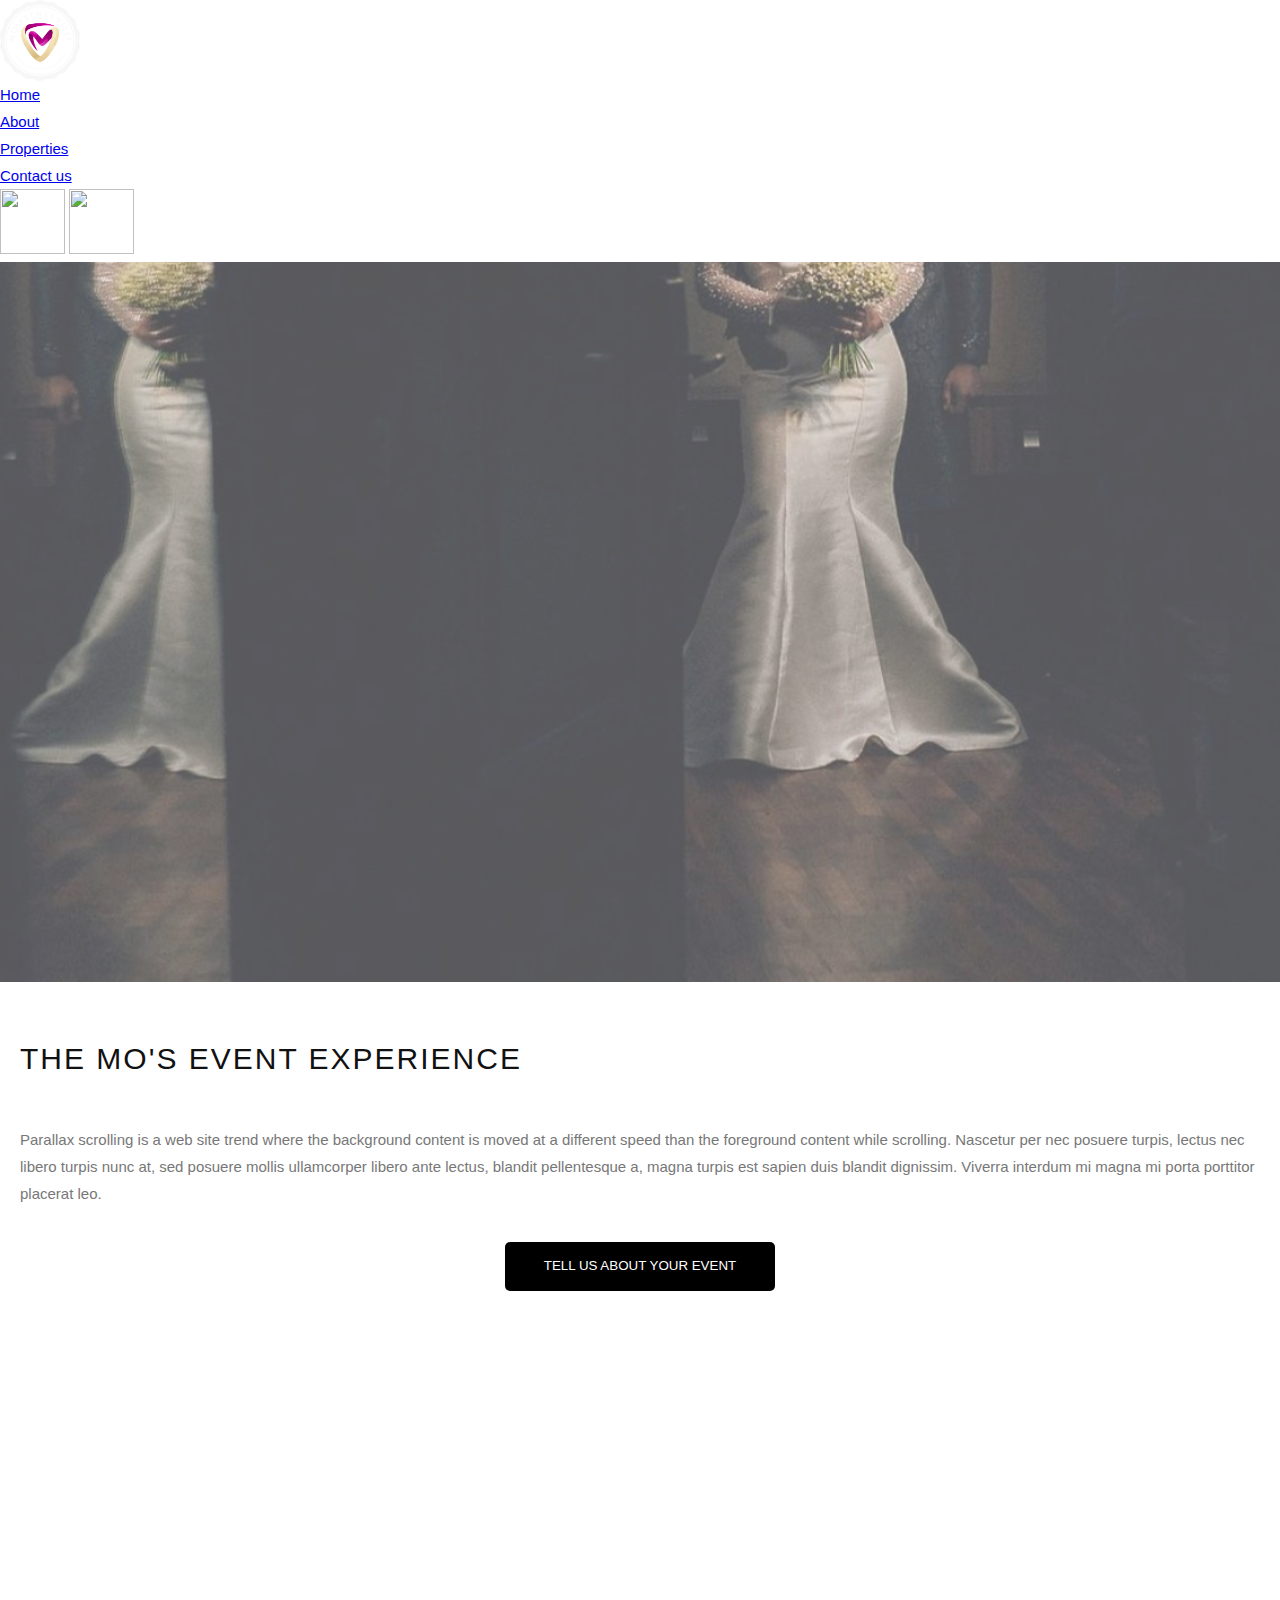
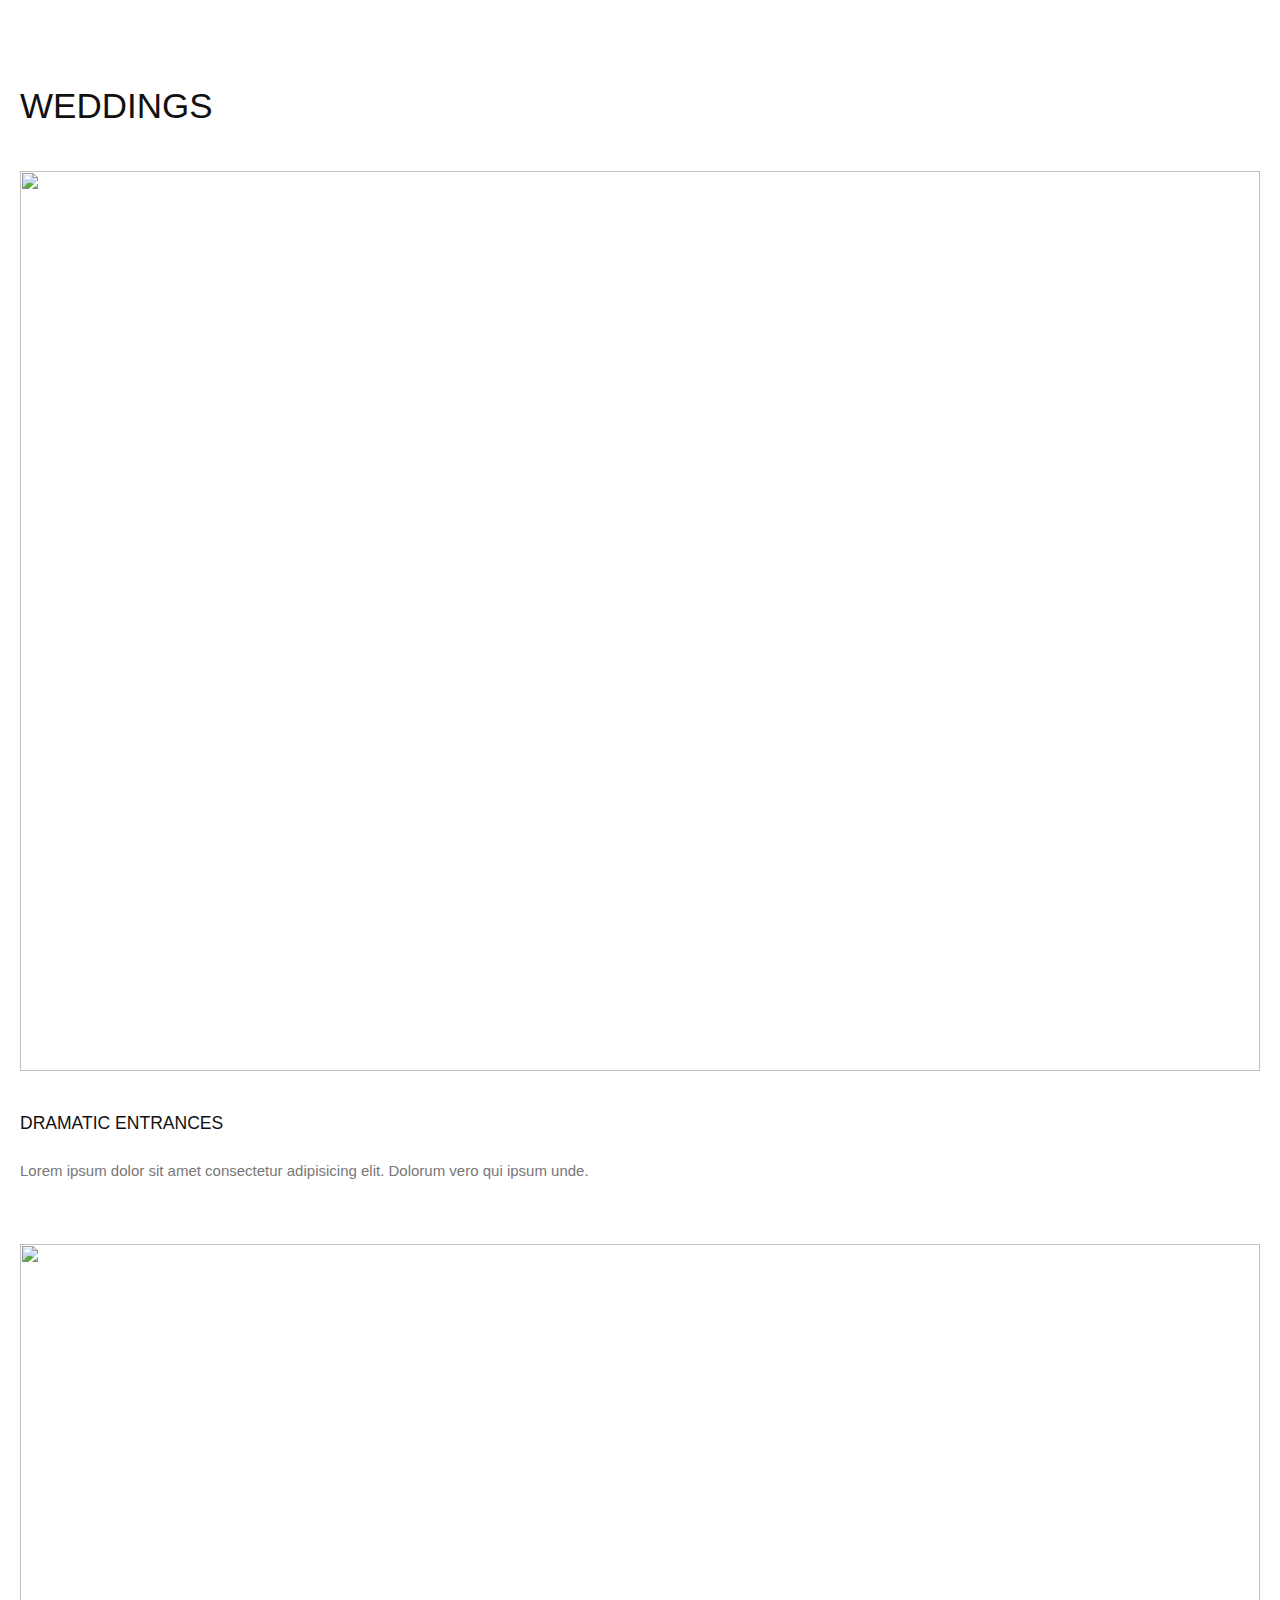
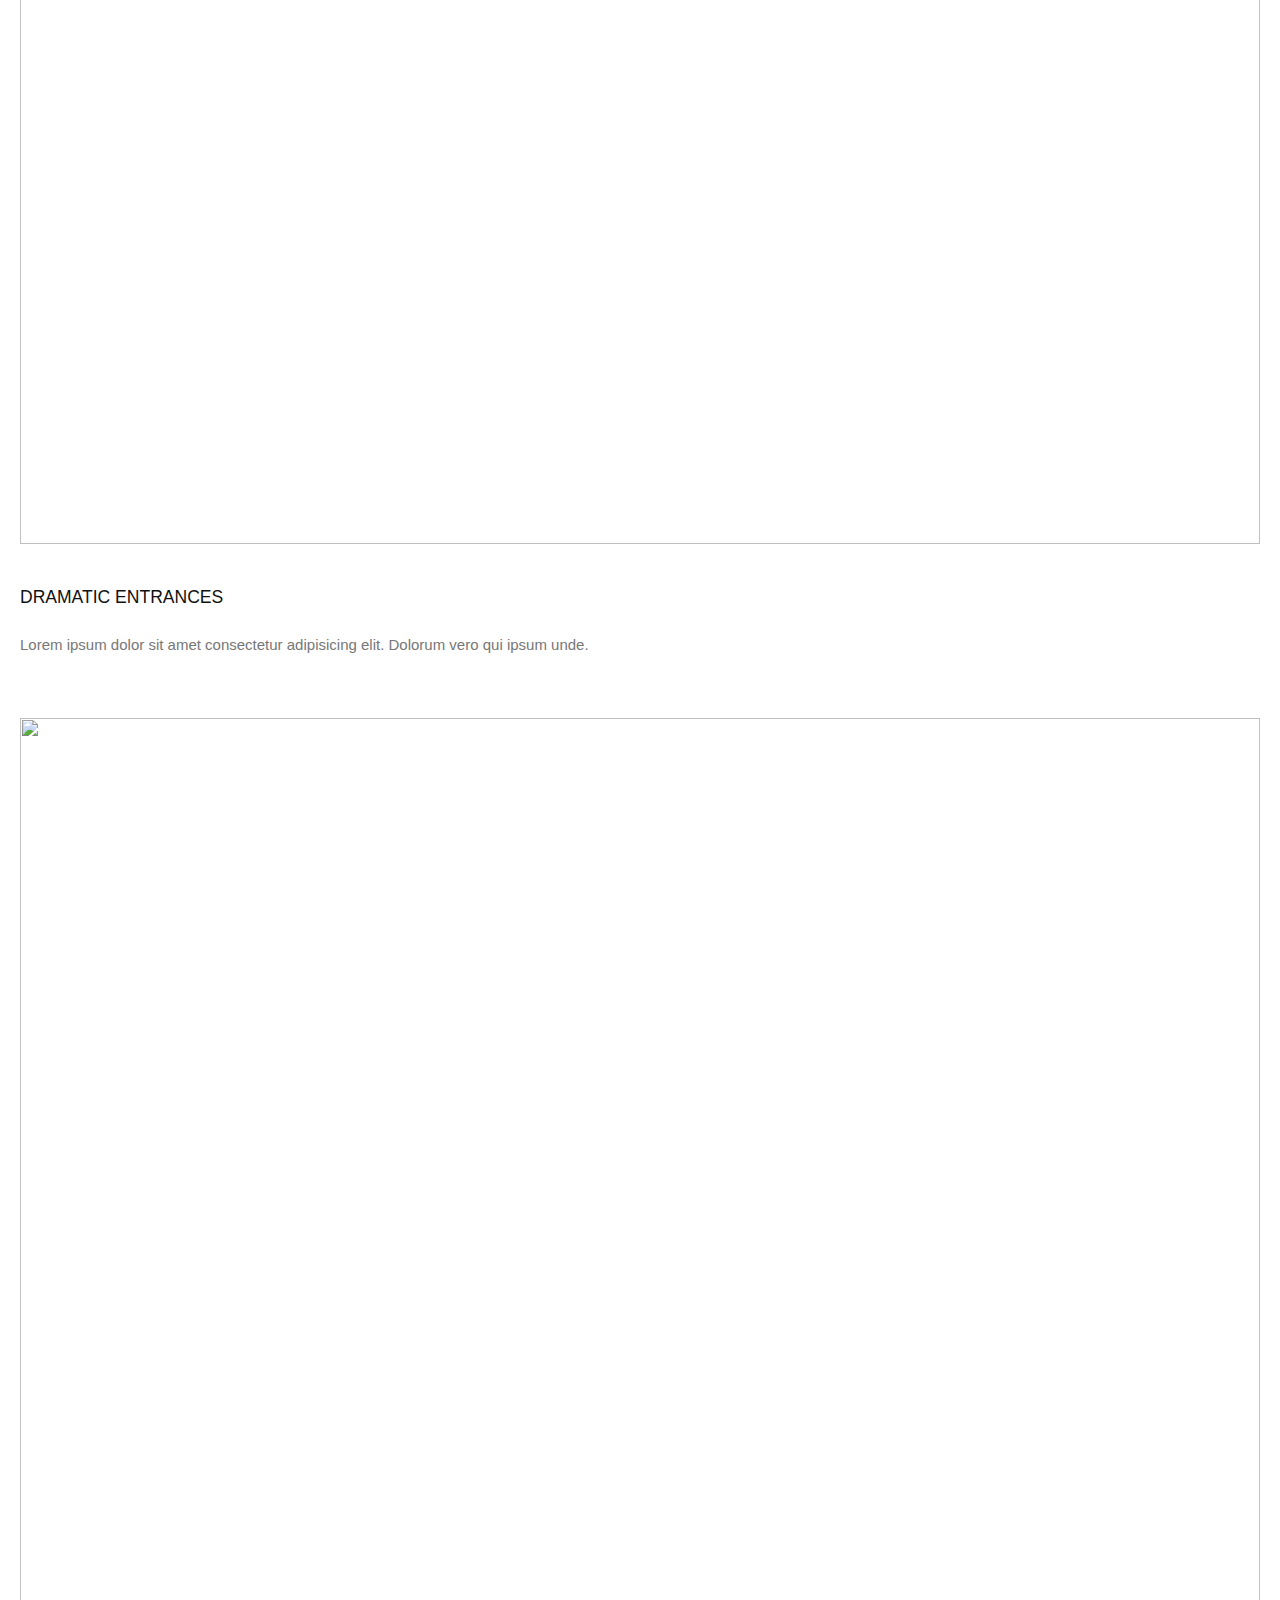
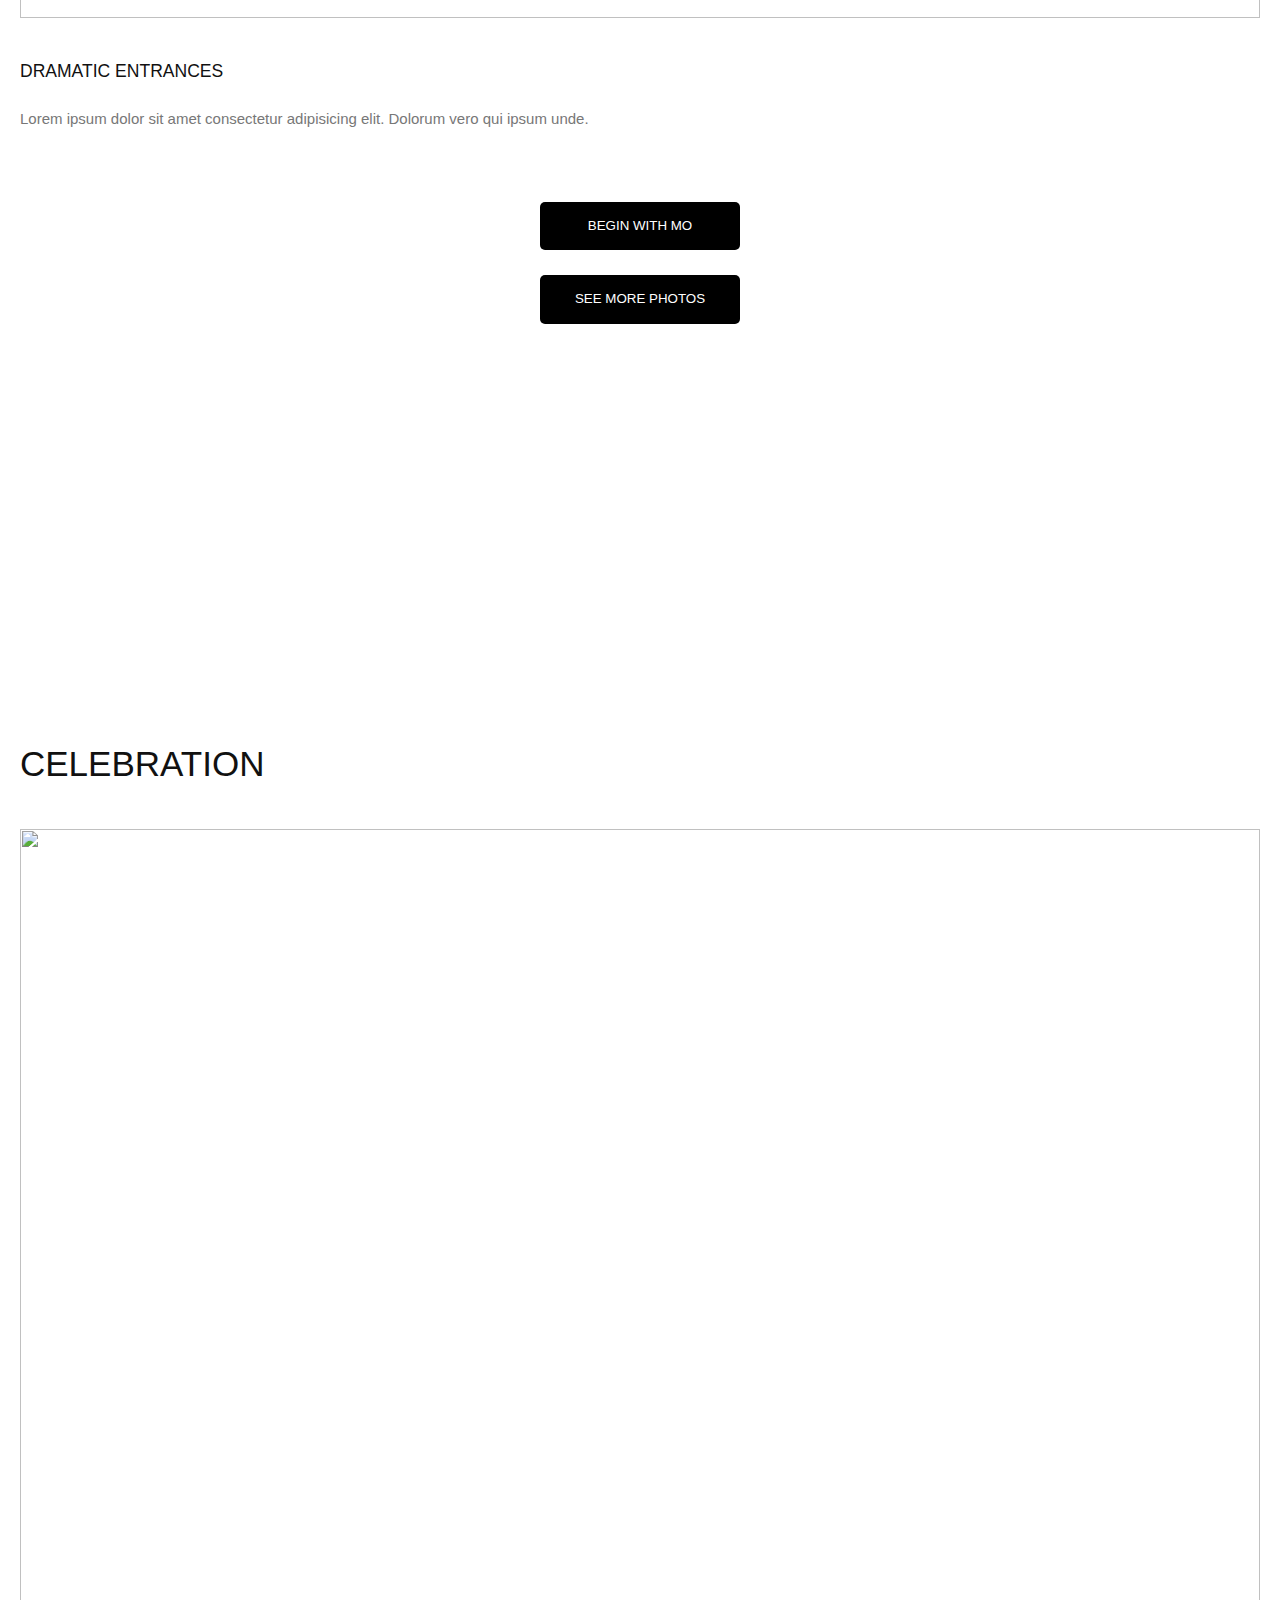
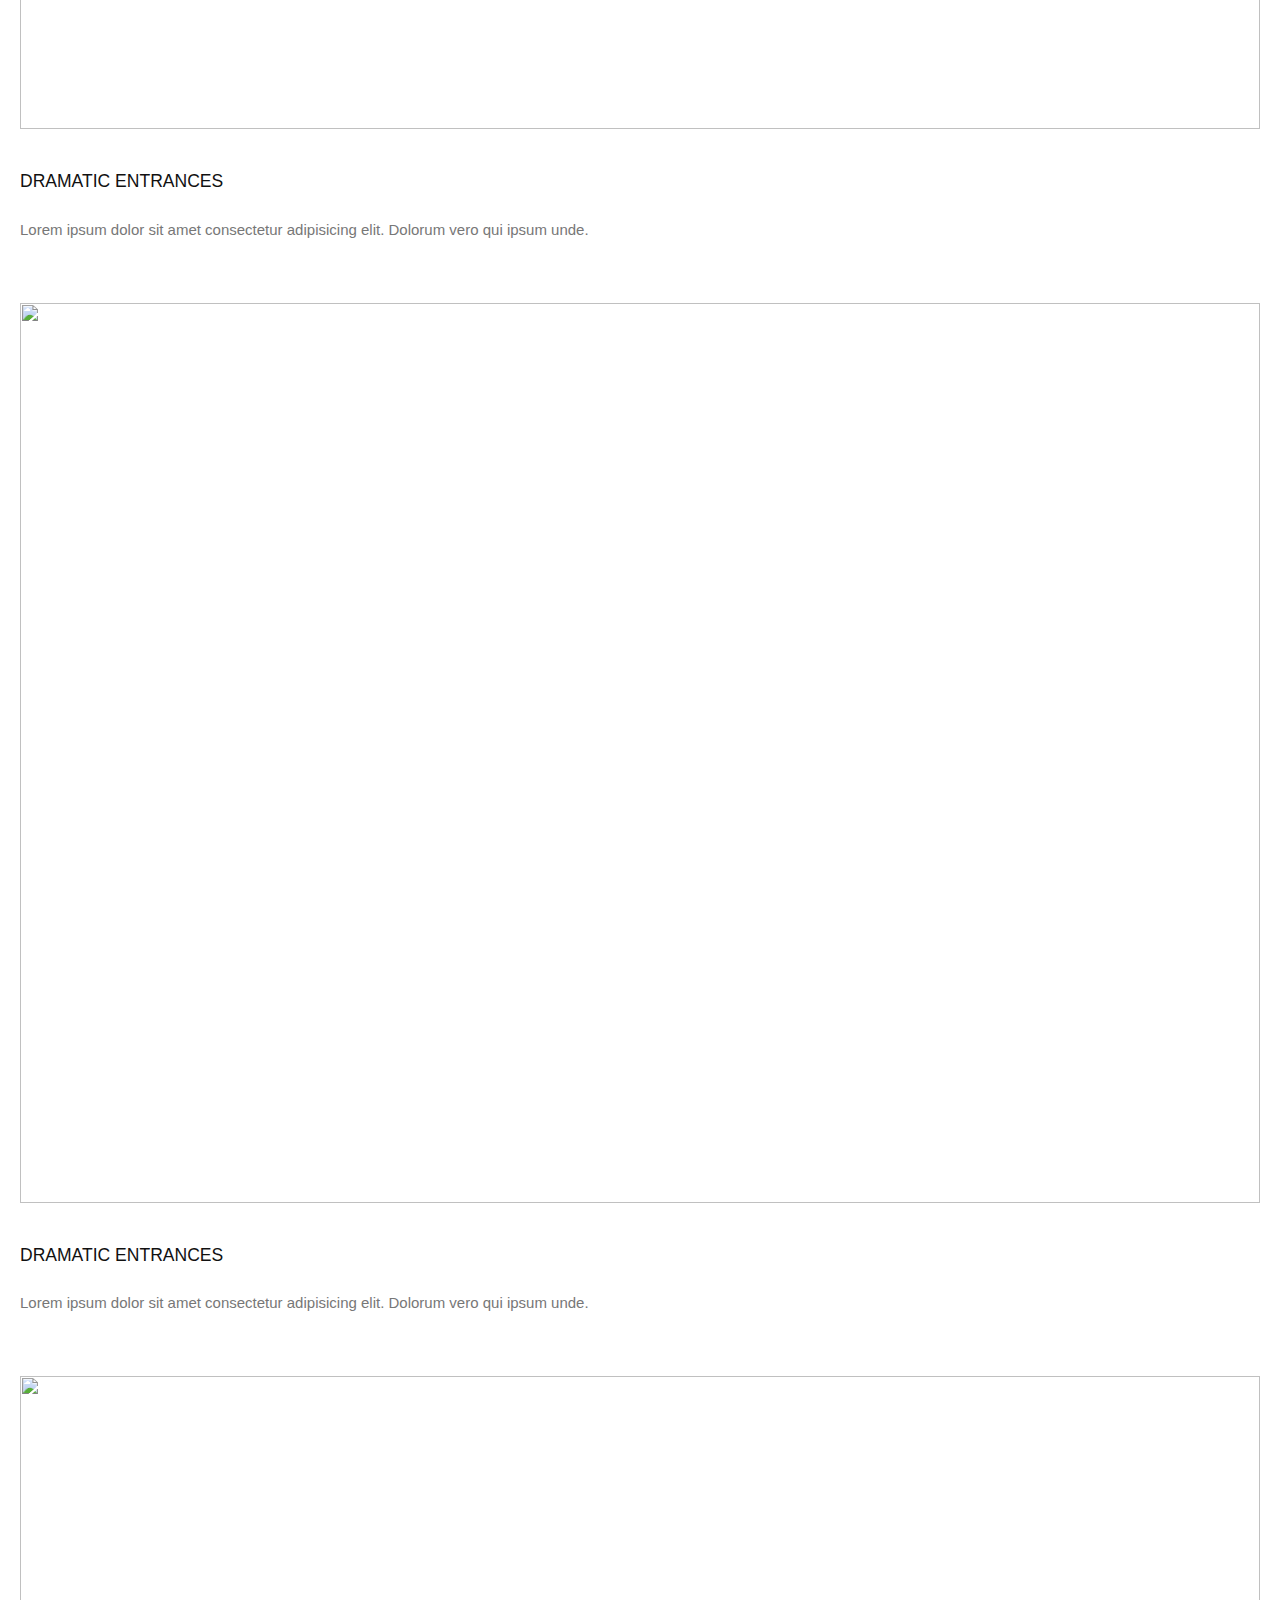
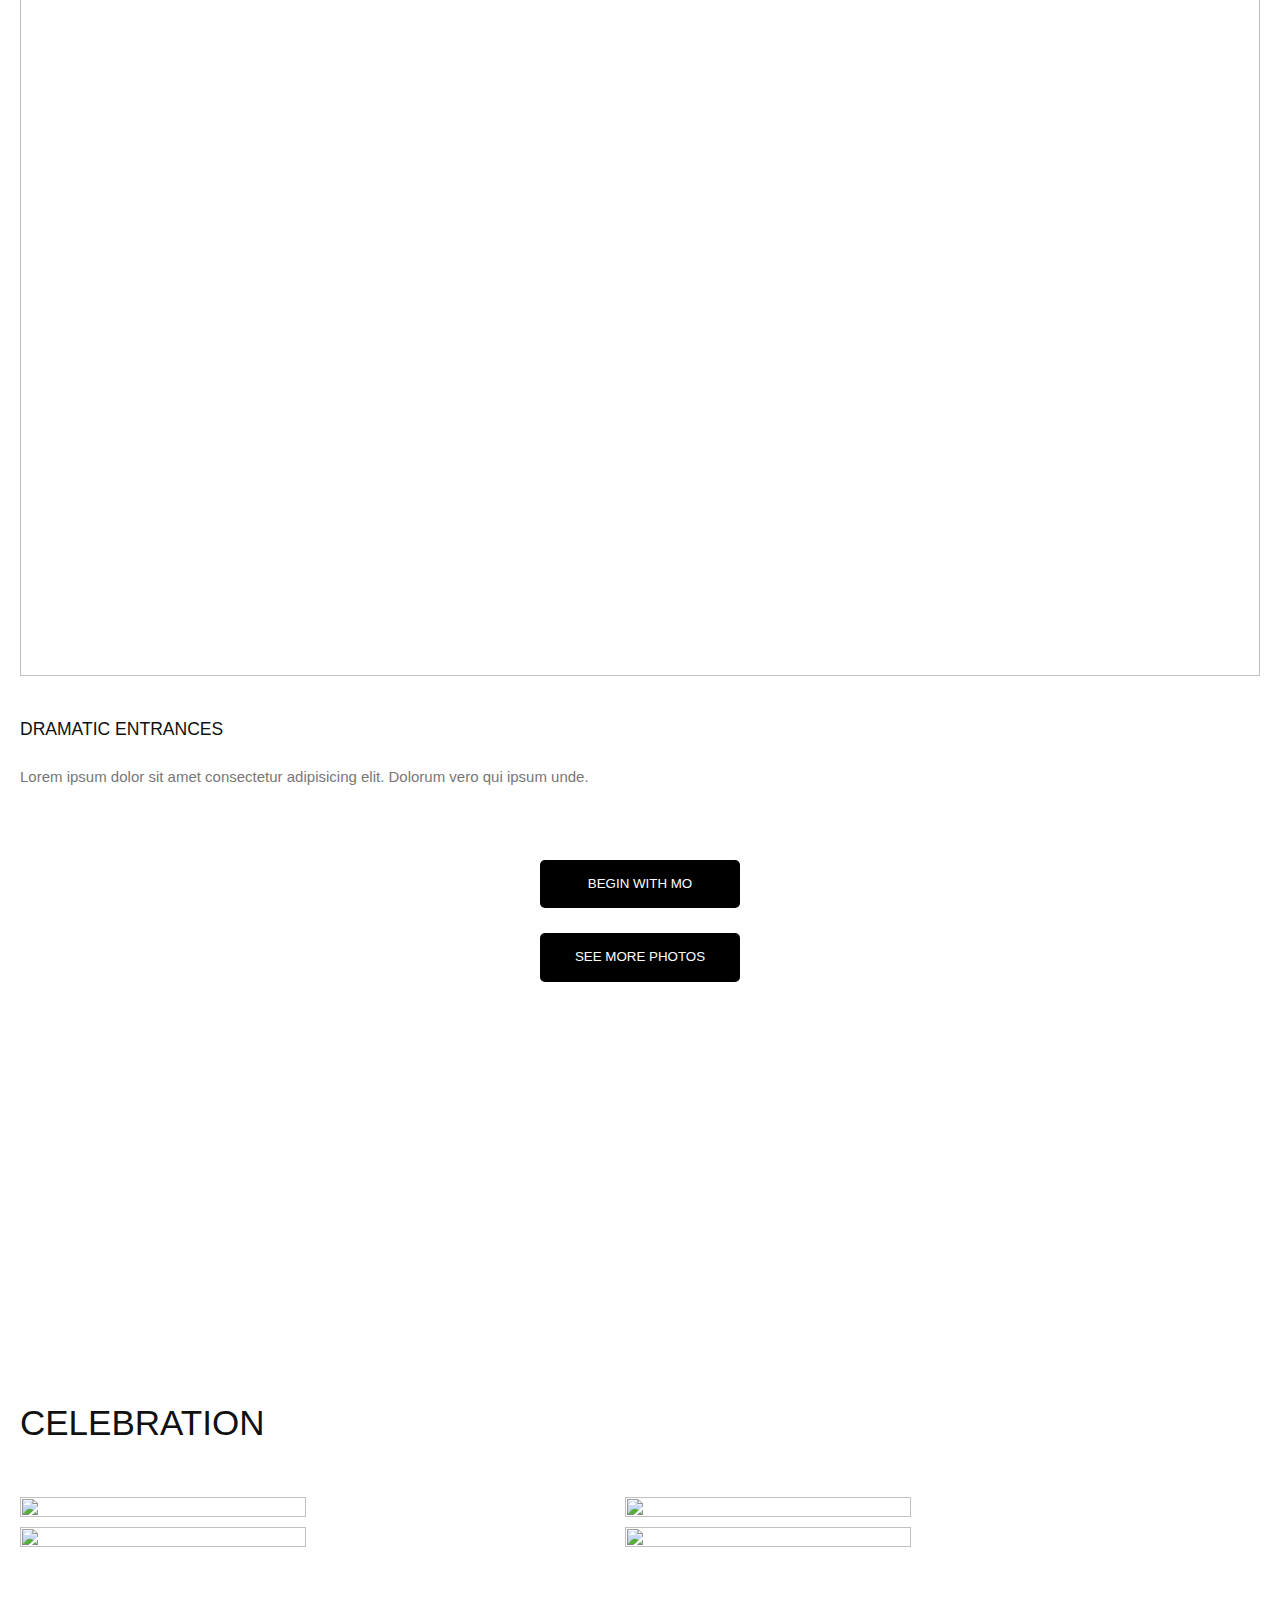
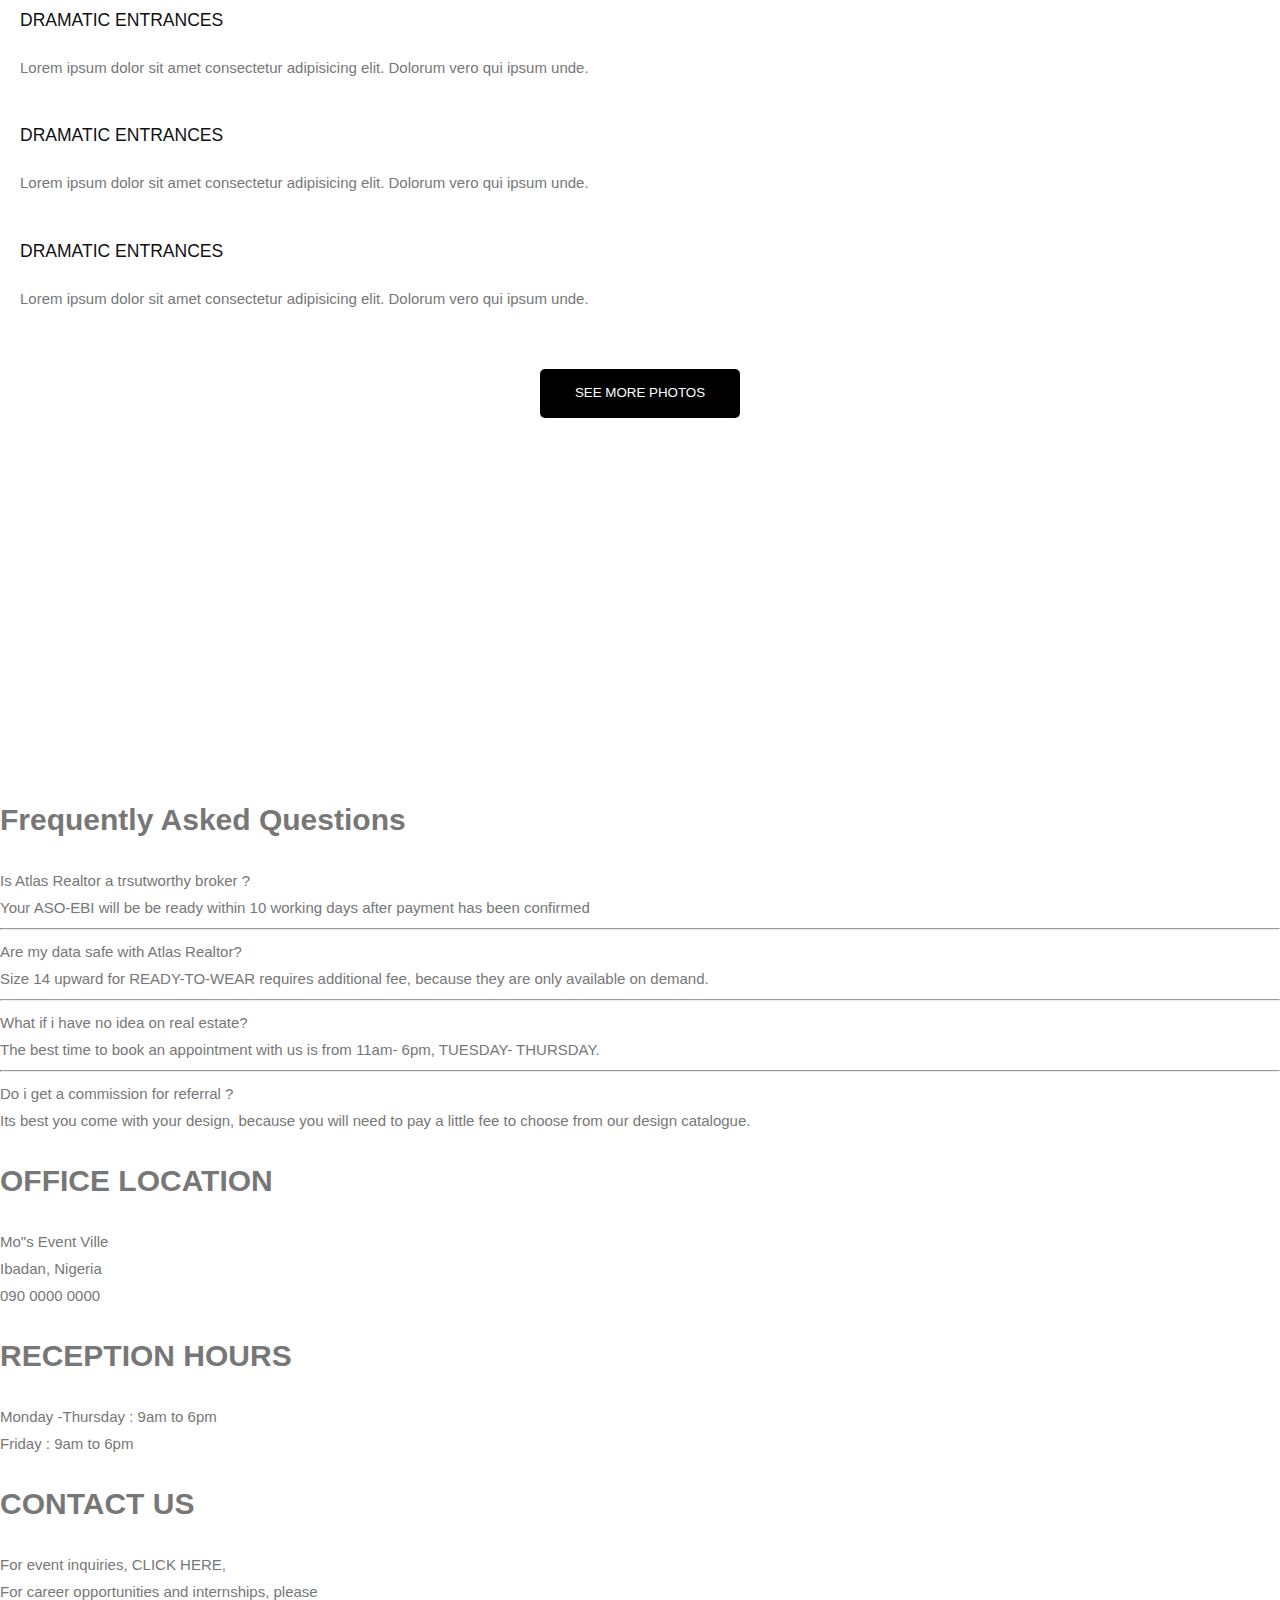
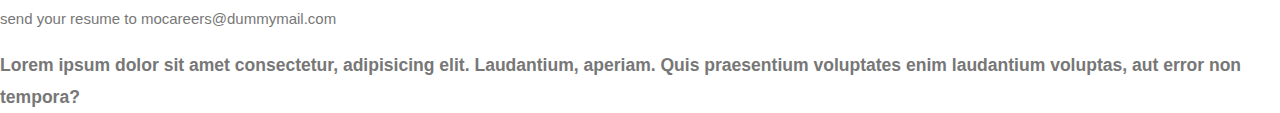
==== parallax.html @ 73b9c80a "Add files via upload" ====
<html>
    <head>
        <meta charset="UTF-8">
  <meta http-equiv="X-UA-Compatible" content="IE=edge">
  <meta name="viewport" content="width=device-width, initial-scale=1.0">
        <title>
     BEST EVENT PLANNING COMPANY
        </title>
        <link rel="preconnect" href="https://fonts.googleapis.com">
<link rel="preconnect" href="https://fonts.gstatic.com" crossorigin>
<link href="https://fonts.googleapis.com/css2?family=Satisfy&display=swap" rel="stylesheet">
        <link rel="stylesheet" href="https://cdnjs.cloudflare.com/ajax/libs/font-awesome/6.1.2/css/all.min.css" 
        integrity="sha512-1sCRPdkRXhBV2PBLUdRb4tMg1w2YPf37qatUFeS7zlBy7jJI8Lf4VHwWfZZfpXtYSLy85pkm9GaYVYMfw5BC1A=="
         crossorigin="anonymous" 
        referrerpolicy="no-referrer" />
        <link href="assets/css/style.css" rel="stylesheet" type="text/css">
        <link href="assets/css/mediaquery.css" rel="stylesheet" type="text/css">
        <link rel="stylesheet" href="path/to/font-awesome/css/font-awesome.min.css">
        <link rel="preconnect" href="https://fonts.googleapis.com">
        <link rel="preconnect" href="https://fonts.gstatic.com" crossorigin>
        <link
          href="https://fonts.googleapis.com/css2?family=Monoton&family=Rubik:wght@300;400;500;600;700;800;900&display=swap"
          rel="stylesheet">
      
<style>

  header{
    position:relative;
  }
body, html {
  height: 100%;
  margin: 0;
  font: 400 15px/1.8 "Lato", sans-serif;
  color: #777;
}

.bgimg-1, .bgimg-2, .bgimg-3, .bgimg-4, .bgimg-5 {
  position: relative;
  opacity: 0.65;
  background-attachment: fixed;
  background-position: center;
  background-repeat: no-repeat;
  background-size: cover;

}
.bgimg-1 {
  background-image: url("assets/images/wedding\ \(3\).JPG");
  min-height: 80%;
position:relative;
;
}

.bgimg-2 {
  background-image: url("assets/images/Corporate-Congress-Event-Photographer-London-00033-1.jpg");

  height: 300px;
}

.bgimg-3 {
  background-image: url("assets/images/wedding\ \(3\).JPG");
  height: 300px;
}


.bgimg-4 {
  background-image: url("assets/images/headway-F2KRf_QfCqw-unsplash.jpg");
  height: 300px;
}


.bgimg-5 {
  background-image: url("assets/images/Corporate-Congress-Event-Photographer-London-00033-1.jpg");

  height: 300px;
}





.home-abt{
  color: #777;
  background-color:white;
  text-align:center;
  padding:30px 20px 30px 20px;
  text-align: left;
}

.home-abt h3 {
  letter-spacing: 2px;
  text-transform: uppercase;
  font: 30px "Lato", sans-serif;
  color: #111;
  padding:0 0 20px 0;
}

.mybtn-card{
display: flex;
justify-content: center;
align-items: center;
padding-top:20px;
}


.mybtn-card button{
line-height: 3.5;
width:270px;
background-color: black;
border:none;
border-radius:5px;
color:white;
}


.mo-services{
  color:#777;
  background-color:white;
  text-align:center;
  padding:30px 20px 30px 20px;
  text-align: left;
}



.mo-services h1{
  color: #111;;
font-weight:100;
font-size: 35px;
}

.mo-services h3{
  color: #111;;
  font-weight:100;
}



.service-card{
padding-bottom:35px;
}



.service-card img{
padding: 10px 0 20px 0;
}

.serv-btn-card{
display: flex;
flex-direction: column;
}


.serv-btn-card button{
  margin-bottom:25px;
  width:200px;
}


.service-image-card{
  display:flex;
  flex-wrap: wrap;
  gap:10px;
}

/* Turn off parallax scrolling for tablets and phones 
@media only screen and (max-device-width: 1024px) {
  .bgimg-1, .bgimg-2, .bgimg-3 {
    background-attachment: scroll;
  }
}*/
</style>
</head>

<body>


  
<header>

  <div class="logo-card">
   <img src="assets/images/logo (1).PNG" width="80">
       </div>


       <div class="menu-btns">
           <i class="fa-solid fa-ellipsis-vertical open" width="50"></i>
           <i id="close" class="fa-solid fa-xmark hide" width="50"></i>
         </div>
  
         <div id="menu-bar" class="slide">

          <div class="nav-link-card">
    
         <div class="nav-link">  <a href="index.html">Home</a></div>
           
          <div class="nav-link">  <a href="about.html">About</a></div>
     
          <div class="nav-link">  <a href="properties.html">Properties</a></div>
         
          <div class="nav-link">   <a href="contact.html">Contact us</a></div>
        
          </div>
  

  </div>
  </header>

<!--sticky contact box below the page-->
  <div class="chat">
    <a href="tel:"><img class="whatsapp-img" src="assets/images/035244_84bf70a186044233b6d73970eb010512_mv2.webp" width="65"></a>
    <a href="mailto:"><img class="whatsapp-img" src="assets/images/035244_bf267eff84f848c29f2231fa52e63885_mv2.webp" width="65"></a>
 
  </div>
<!--sticky contact box-->

<div class="bgimg-1">
 
</div>

<div class="home-abt">  
  
  <h3>THE MO's EVENT EXPERIENCE</h3>
  <p>Parallax scrolling is a web site trend where the background content is moved at a different speed than the foreground
     content while scrolling. Nascetur per nec posuere turpis, lectus nec libero turpis nunc at, sed posuere mollis ullamcorper 
     libero ante lectus, blandit pellentesque a, magna turpis est sapien duis blandit dignissim. Viverra interdum mi magna mi
         porta porttitor placerat leo.</p>


<div class="mybtn-card">
<button>TELL US ABOUT YOUR EVENT</button>

</div>

</div>


<!----------NEW BLOCK-->


<div class="bgimg-2">
 
</div>

<div class="mo-services">
  <h1>WEDDINGS</h1>

<div class="serv-card mother">

  <div class="service-card">

    <img src="assets/images/Chicago-corporate-events-1024x576.jpg" width="100%">
    <h3>DRAMATIC ENTRANCES</h3>
    <p>Lorem ipsum dolor sit amet consectetur adipisicing elit. 
      Dolorum vero qui ipsum unde.</p>

  </div>


  <div class="service-card">

    <img src="assets/images/Chicago-corporate-events-1024x576.jpg" width="100%">
    <h3>DRAMATIC ENTRANCES</h3>
    <p>Lorem ipsum dolor sit amet consectetur adipisicing elit. 
      Dolorum vero qui ipsum unde.</p>

  </div>


  <div class="service-card">

    <img src="assets/images/Chicago-corporate-events-1024x576.jpg" width="100%">
    <h3>DRAMATIC ENTRANCES</h3>
    <p>Lorem ipsum dolor sit amet consectetur adipisicing elit. 
      Dolorum vero qui ipsum unde.</p>

  </div>

</div> <!---WEDDING CARD MOTHER CLOSE DIV-->

<div class="serv-btn-card mybtn-card">
<button>BEGIN WITH MO</button>
<button>SEE MORE PHOTOS</button>
</div>

  </div>




<!----------NEW BLOCK-->




<div class="bgimg-3">
 
</div>



<div class="mo-services">
  <h1>CELEBRATION</h1>

<div class="serv-card mother">

  <div class="service-card">

    <img src="assets/images/corporate-event-stage-view.jpg" width="100%">
    <h3>DRAMATIC ENTRANCES</h3>
    <p>Lorem ipsum dolor sit amet consectetur adipisicing elit. 
      Dolorum vero qui ipsum unde.</p>
  </div>


  <div class="service-card">

    <img src="assets/images/corporate-event-stage-view.jpg" width="100%">
    <h3>DRAMATIC ENTRANCES</h3>
    <p>Lorem ipsum dolor sit amet consectetur adipisicing elit. 
      Dolorum vero qui ipsum unde.</p>
  </div>


  <div class="service-card">

    <img src="assets/images/corporate-event-stage-view.jpg" width="100%">
    <h3>DRAMATIC ENTRANCES</h3>
    <p>Lorem ipsum dolor sit amet consectetur adipisicing elit. 
      Dolorum vero qui ipsum unde.</p>
  </div>

</div> <!---WEDDING CARD MOTHER CLOSE DIV-->

<div class="serv-btn-card mybtn-card">
<button>BEGIN WITH MO</button>
<button>SEE MORE PHOTOS</button>
</div>

  </div>


<!----------NEW BLOCK-->



<div class="bgimg-4">
 
</div>



<div class="mo-services">
  <h1>CELEBRATION</h1>

<div class="serv-card mother">

  <div class="service-image-card">

    <img src="assets/images/corporate-event-stage-view.jpg" width="48%">
    <img src="assets/images/corporate-event-stage-view.jpg" width="48%">
    <img src="assets/images/corporate-event-stage-view.jpg" width="48%">
    <img src="assets/images/corporate-event-stage-view.jpg" width="48%"><!----------HIDE ON BIGGER SCREEN -->
  </div>

<style>
.service-image-card{
  display:flex;
  flex-wrap: wrap;
  gap:10px;
  padding: 20px 0 40px 0;;
}

.serv-img-details-mother p{
 padding-bottom:22px;
}

</style>

  <div class="serv-img-details-mother">
<span>
    <h3>DRAMATIC ENTRANCES</h3>
    <p>Lorem ipsum dolor sit amet consectetur adipisicing elit. 
      Dolorum vero qui ipsum unde.</p>
</span>

<span>
  <h3>DRAMATIC ENTRANCES</h3>
  <p>Lorem ipsum dolor sit amet consectetur adipisicing elit. 
    Dolorum vero qui ipsum unde.</p>
</span>


<span>
  <h3>DRAMATIC ENTRANCES</h3>
  <p>Lorem ipsum dolor sit amet consectetur adipisicing elit. 
    Dolorum vero qui ipsum unde.</p>
</span>

  </div>

</div> <!---WEDDING CARD MOTHER CLOSE DIV-->

<div class="serv-btn-card mybtn-card">

<button>SEE MORE PHOTOS</button>
</div>

  </div>


<!----------NEW BLOCK-->


<div class="bgimg-5">
 
</div>




<section id="faq">
  <h1>Frequently Asked Questions</h1>
  
  <div class="faq-mother">
  
    <div class="faq-card">
  <div class="faq-header" >Is Atlas Realtor a trsutworthy broker ?</div>
  
  <div class="faq-answer">
    <div class="faq-answer-content">Your ASO-EBI will be be ready within 10 working days after payment has been confirmed</div>
  </div>
    </div>

<hr>

    <div class="faq-card">
      <div class="faq-header" > Are my data safe with Atlas Realtor?</div>
      
      <div class="faq-answer">
        <div class="faq-answer-content">Size 14 upward for READY-TO-WEAR requires additional fee, because they are only available on demand. </div>
      </div>
        </div>

<hr>

        <div class="faq-card">
          <div class="faq-header" >What if i have no idea on real estate?</div>
          
          <div class="faq-answer">
            <div class="faq-answer-content">The best time to book an appointment with us is from 11am- 6pm, TUESDAY- THURSDAY.</div>
          </div>
            </div>
<hr>

            <div class="faq-card">
              <div class="faq-header" >Do i get a commission for referral ?</div>
              
              <div class="faq-answer">
                <div class="faq-answer-content">Its best you come with your design, because you will need to pay a little fee to choose from our design catalogue.</div>
              </div>
                </div>
  </div>
  
  
  </section>




<footer>

<div class="foot-card one">

  <div class="foot-social">
    <i></i>
    <i></i>
    <i></i>
  </div>

  <span class="time">
<h1>OFFICE LOCATION</h1>
<p>Mo"s Event Ville
  <br>Ibadan, Nigeria
  <br>090 0000 0000
</p>
  </span>

</div>


<div class="foot-card two">

  <span class="location">
<h1>RECEPTION HOURS</h1>
<p>Monday -Thursday : 9am to 6pm
  <br>Friday : 9am to 6pm
</p>
  </span>

</div>

<div class="foot-card three">

  <span class="contact">
<h1>CONTACT US</h1>
<p>For event inquiries, CLICK HERE,
  <br>For career opportunities and internships, please <br>
  send your resume to mocareers@dummymail.com
</p>
  </span>

</div>


<h3>
  Lorem ipsum dolor sit amet consectetur, adipisicing elit.
   Laudantium, aperiam. Quis praesentium 
  voluptates enim laudantium voluptas, aut error non tempora?
</h3>

</footer>


<script src="assets/js/main.js"></script>
</body>
</html>
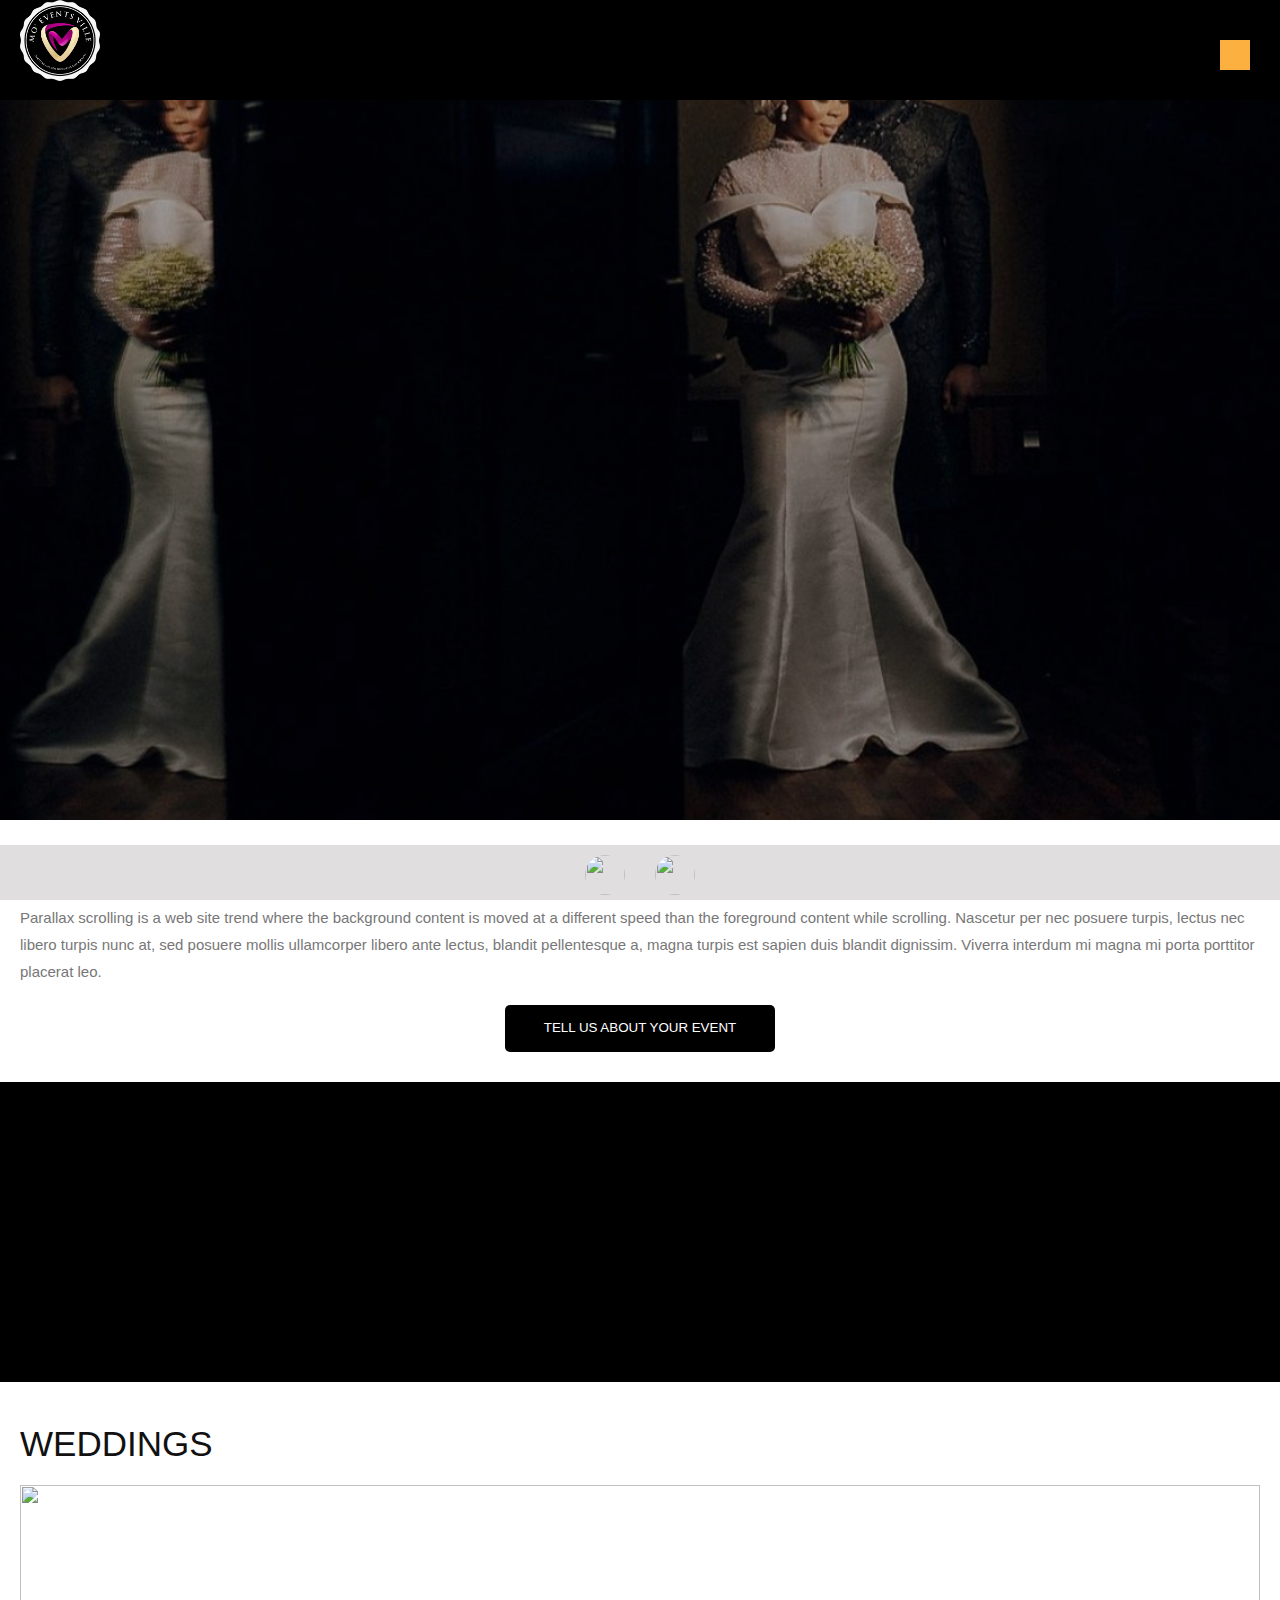
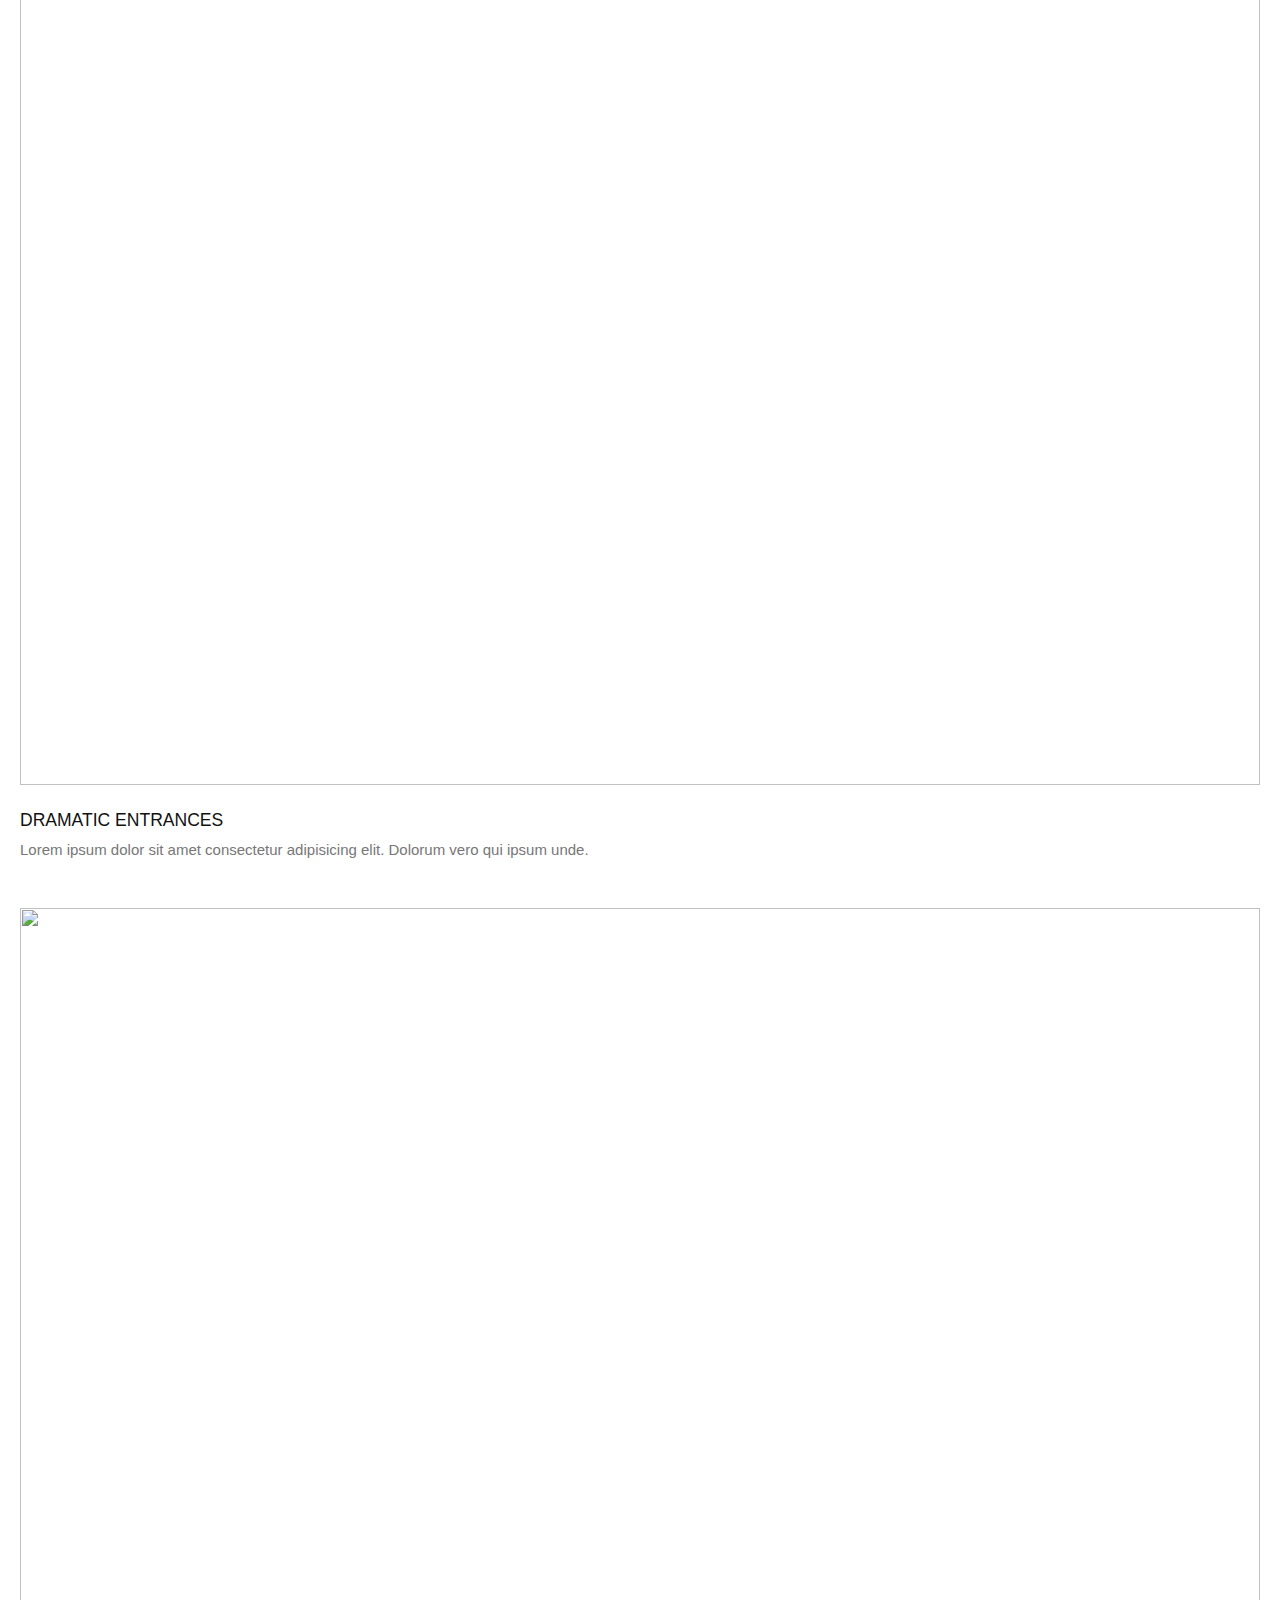
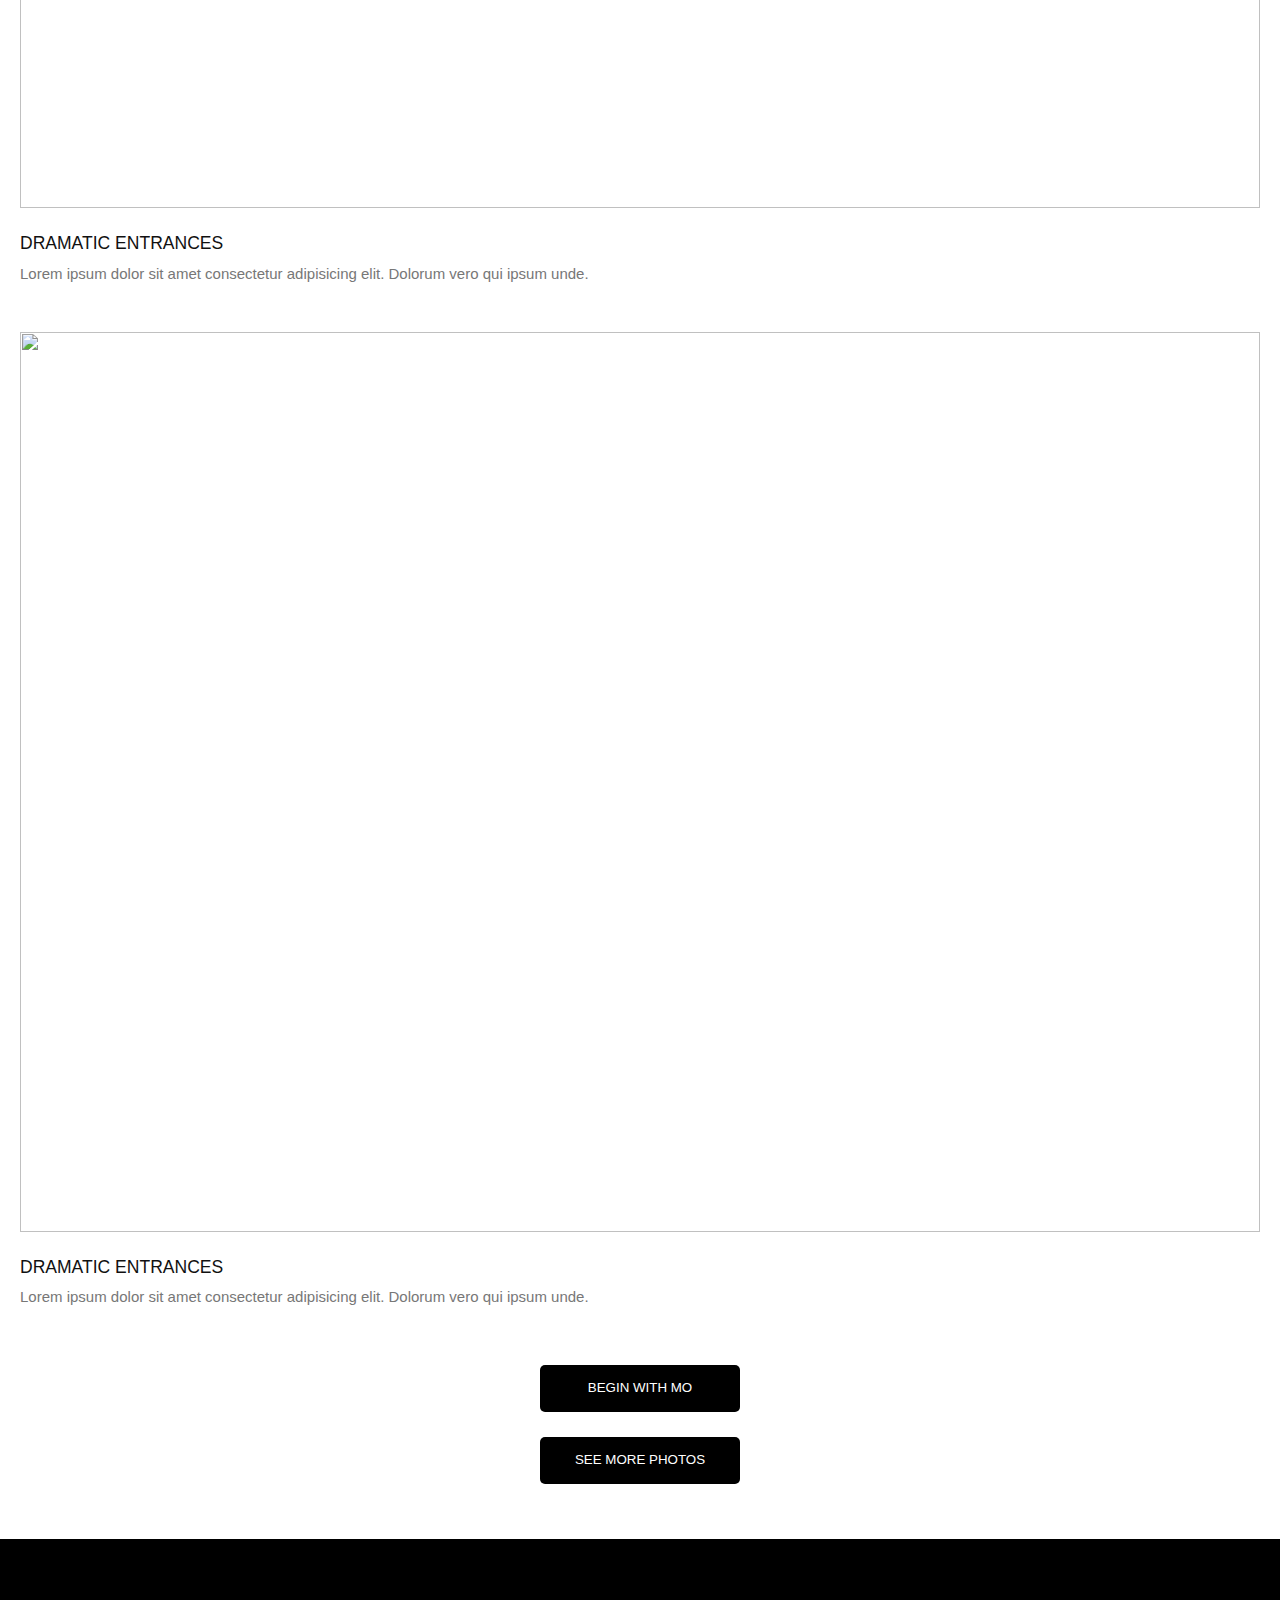
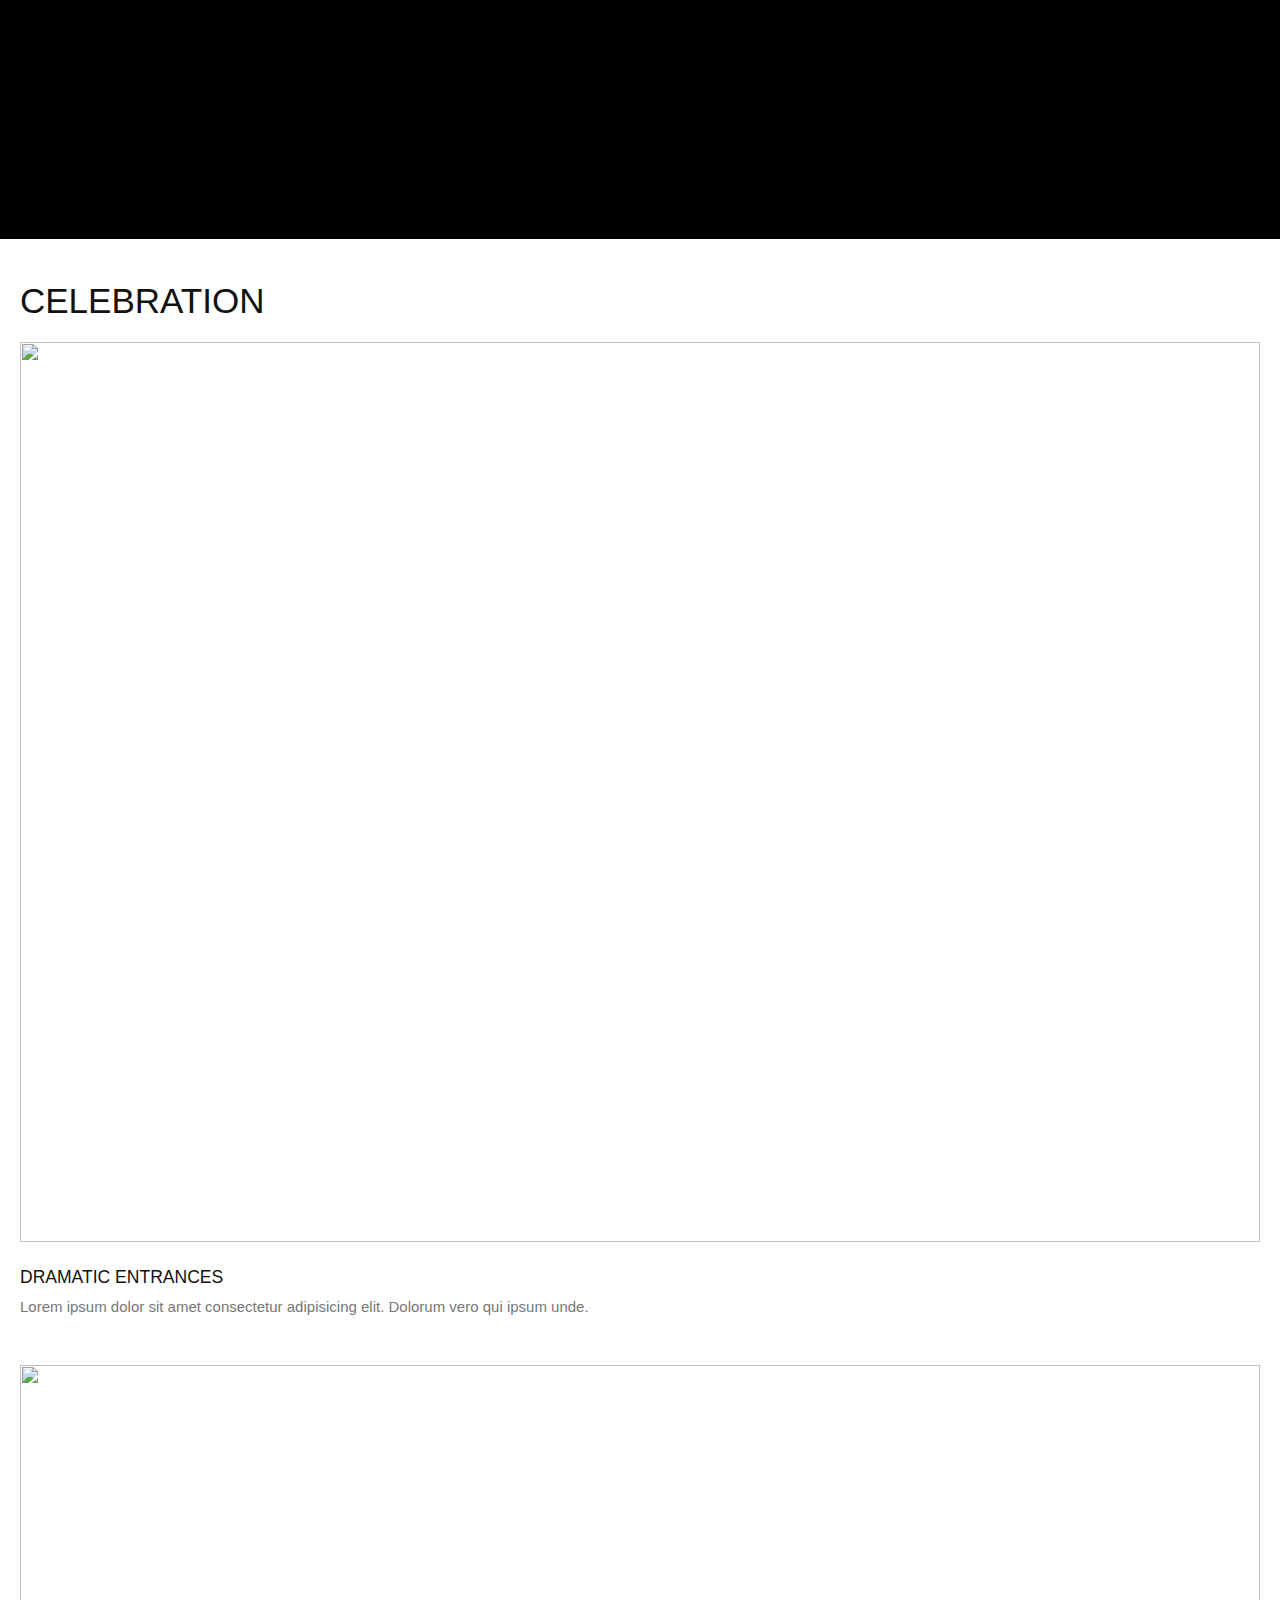
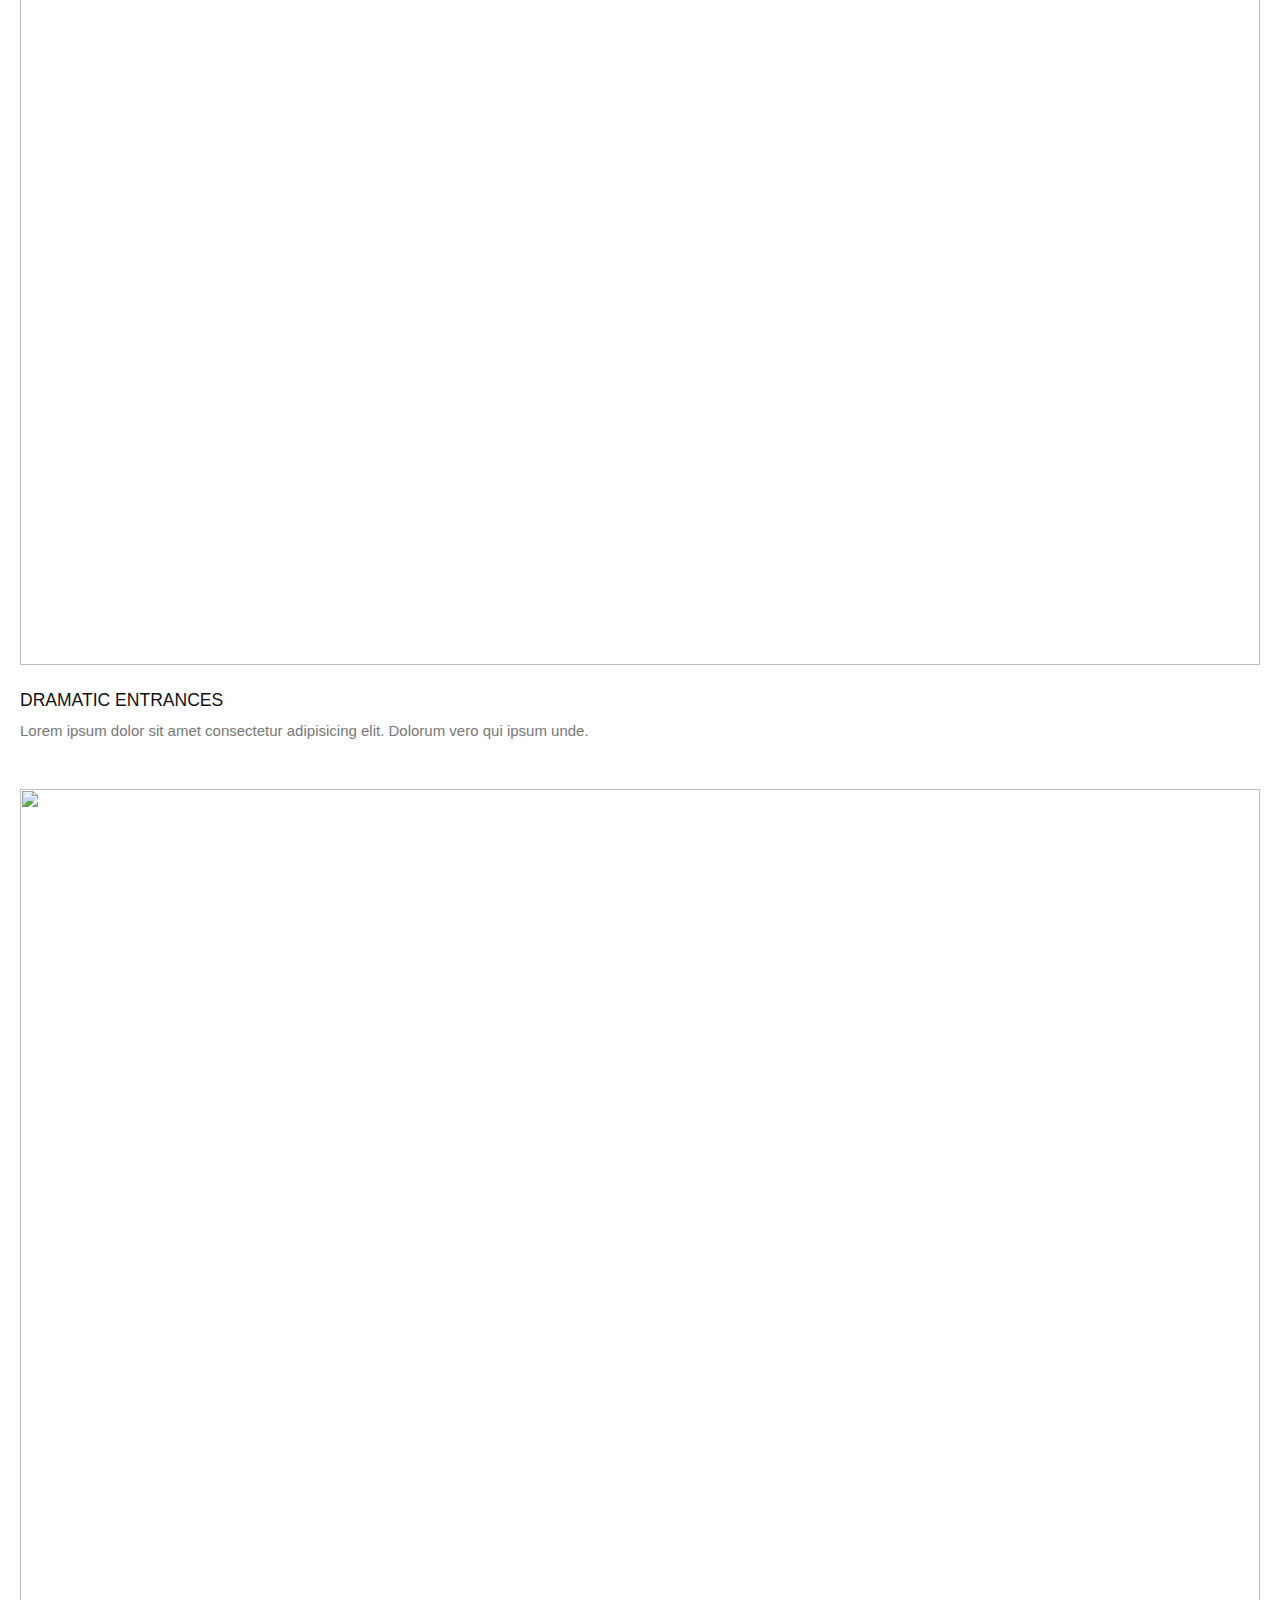
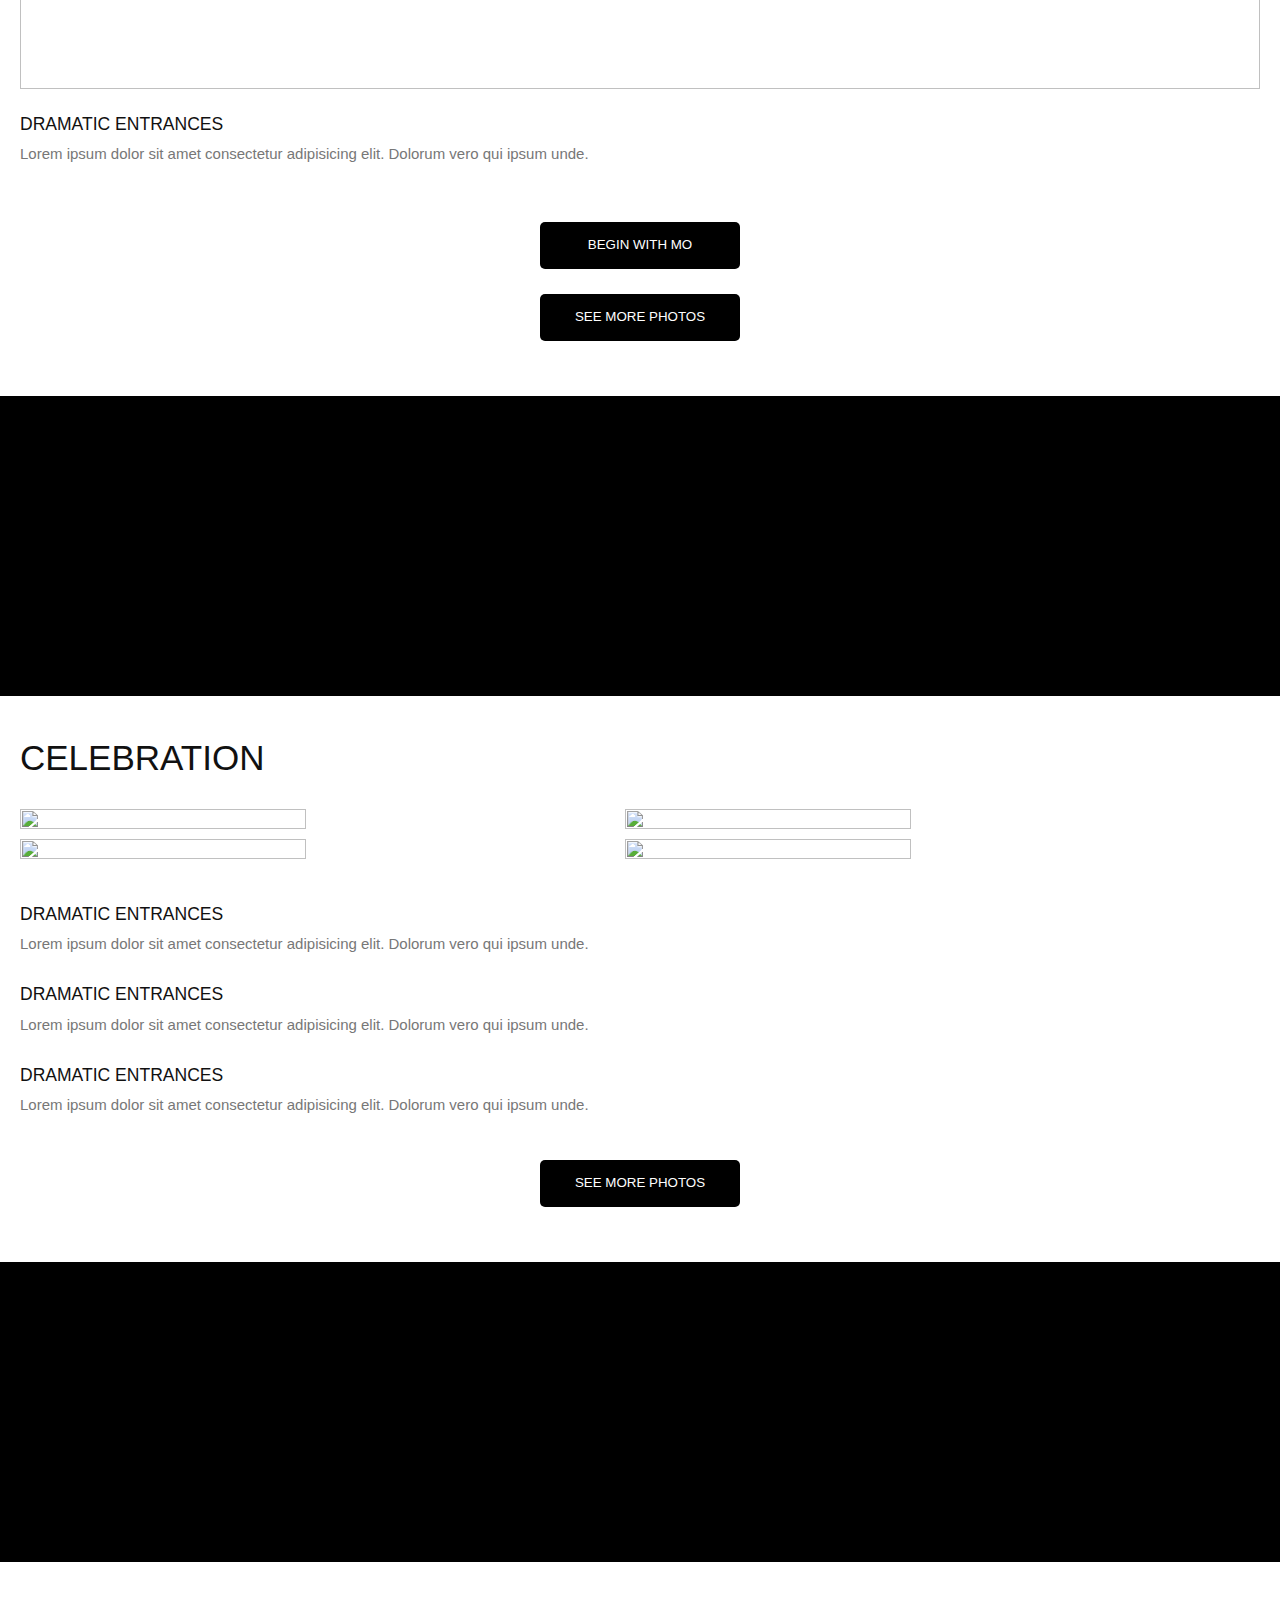
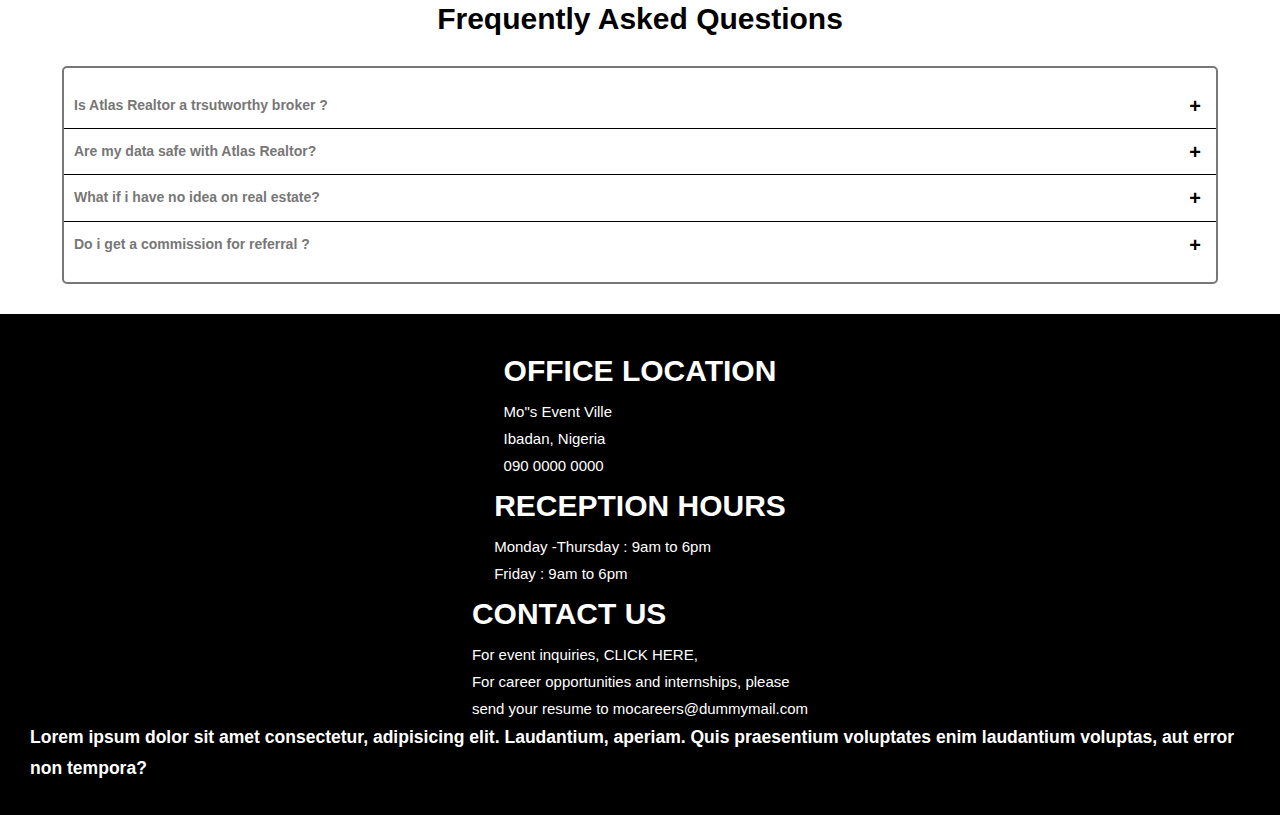
==== commit 6df2867f: "Update parallax.html" ====
--- a/parallax.html
+++ b/parallax.html
@@ -163,12 +163,292 @@
   gap:10px;
 }
 
+
+
+
 /* Turn off parallax scrolling for tablets and phones 
 @media only screen and (max-device-width: 1024px) {
   .bgimg-1, .bgimg-2, .bgimg-3 {
     background-attachment: scroll;
   }
 }*/
+
+
+
+@import url('https://fonts.googleapis.com/css2?family=Dancing+Script:wght@400;500;600&family=Satisfy&display=swap');
+
+*{
+  margin:0px;
+  padding:0px;
+  scroll-behavior: smooth;
+
+ }
+
+ html {
+  font-family: "Rubik", sans-serif;
+  scroll-behavior: smooth;
+background-color: black;
+}
+
+
+
+
+.chat{
+	position:fixed;
+	  bottom:0px;
+	  display:flex;
+	  justify-content:center;
+	  align-items:right;
+	 background-color:#e0dede;
+	  width:100%;
+	 height:55px;
+	z-index:999;
+	gap:30px;
+   }
+   
+   
+   
+   .whatsapp-img{
+	border-radius:100px;
+	 height:40px;
+	  width:40px;
+	 margin-top:10px;
+	 animation: scaleUp 3s ease-in-out infinite;
+   }
+   
+   
+   @keyframes scaleUp {
+   
+	 0%,
+	 100% { transform: translateY(0) scale(1); }
+	 
+	 50% { transform: translateY(-5px) scale(1.05);}
+	 
+	 }
+   
+   
+   .chat:hover{
+	 cursor:pointer;
+   }
+
+
+
+ 
+
+
+.scrollTop{
+  position:fixed;
+  bottom:30px;
+  right:30px;
+  background-color: black;
+  color:white;
+  cursor: pointer;
+  transition: all 0.5s ease 0s;
+  z-index: 9999;
+  padding: 10px;
+  border-radius:30px;
+}
+
+ /* END OF  SCROLL TO TOP STYLE RULES */
+  
+
+
+header{
+background-color:black;
+ height:100px;
+ display:flex;
+  width: 100%;
+  top:0px;
+	
+  z-index: 9999;
+
+}
+
+
+.logo-card{
+  position:absolute;
+  left:20px;
+}
+
+
+.menu-btns{
+ position:absolute;
+right:30px;
+  z-index:1;
+ top:40px;
+	background-color:#fcb040;
+	width:30px;
+	height:30px;
+	color:white;
+	text-align:center;
+	display:flex;
+	justify-content:center;
+}
+
+.menu-btns i{
+	font-size:27px;
+   }
+
+
+#menu-bar{
+display:flex;
+flex-direction:column; 
+position:absolute;
+background-color:#fcb040;
+height:170px;
+transition: all 0.4s ease;
+top:100px;
+width:100%;
+gap:20px;
+ right:0px;
+ z-index:-4;
+  overflow:hidden;
+ text-align:left;
+}
+
+.nav-link a{
+ text-decoration:none;
+color:white;
+ font-weight:500;
+ font-size:20px;
+}
+
+
+
+.nav-link{
+ display:flex;
+flex-direction:column;
+ position:relative;
+ top:10px;
+ margin:10px;
+	font-weight:bold;
+	left:20px;
+}
+
+
+
+.slide{
+left:-100%;
+}
+
+
+.hide{
+visibility:hidden;
+ z-index:1;
+}
+
+.open{
+position:absolute;
+}
+
+
+/* HOME STYLE RULES */
+
+
+
+
+
+/* FAQ STYLE RULES */
+
+#faq{
+	padding-bottom:30px;
+	 padding-top:30px;
+	 display:flex;
+	flex-direction: column;
+	justify-content: center;
+	align-items:center;
+	background-color: white;
+   }
+
+   #faq h1{
+	padding-bottom:20px;
+	color: black
+   }
+
+
+
+   .faq-mother{
+	
+	 color:#777;
+	 border-radius:5px;
+	margin:0px;
+   padding-bottom:15px;
+	padding-top:15px;
+	width:90%;
+	border:2px solid #777;
+
+   }
+   
+   .faq-mother hr{
+	background-color:black;
+	width:100%;
+	border:none;
+	height:1px;
+   }
+   
+   .faq-header{
+	 padding:10px;
+	 font-size:14px;
+	 cursor:pointer;
+	 position:relative;
+  font-weight:bold;
+
+   }
+   
+   
+   .faq-header::after{
+	 content:"\002B";
+	 font-size:20px;
+	position:absolute;
+	 right:1rem;
+	top:5px;
+	color:black;
+   }
+   
+   .faq-header.active::after{
+	content:"\2212";
+   }
+   
+   .faq-answer-content{
+	padding:15px;
+	  font-size:14px;
+	border-top:1px solid black;
+	border-image:linear-gradient(to right,yellow,white,yellow)1; 
+   }
+   
+   .faq-answer{
+	max-height:0;
+	overflow:hidden;
+	transition: max-height 0.2s ease-out;
+   }
+   
+   .faq-header.active + .faq-answer{
+	max-height:1000px;
+   }
+   
+  
+
+   /* END OF FAQ STYLE RULES */
+   
+ 
+
+   footer{
+	display:flex;
+	flex-direction: column;
+	justify-content:center;
+		align-items:center;
+		background-color: black;
+		color:white;
+		padding:30px;
+   }
+
+
+	   
+
+
+
+
+
 </style>
 </head>
 
@@ -524,4 +804,4 @@
 
 <script src="assets/js/main.js"></script>
 </body>
-</html>+</html>
